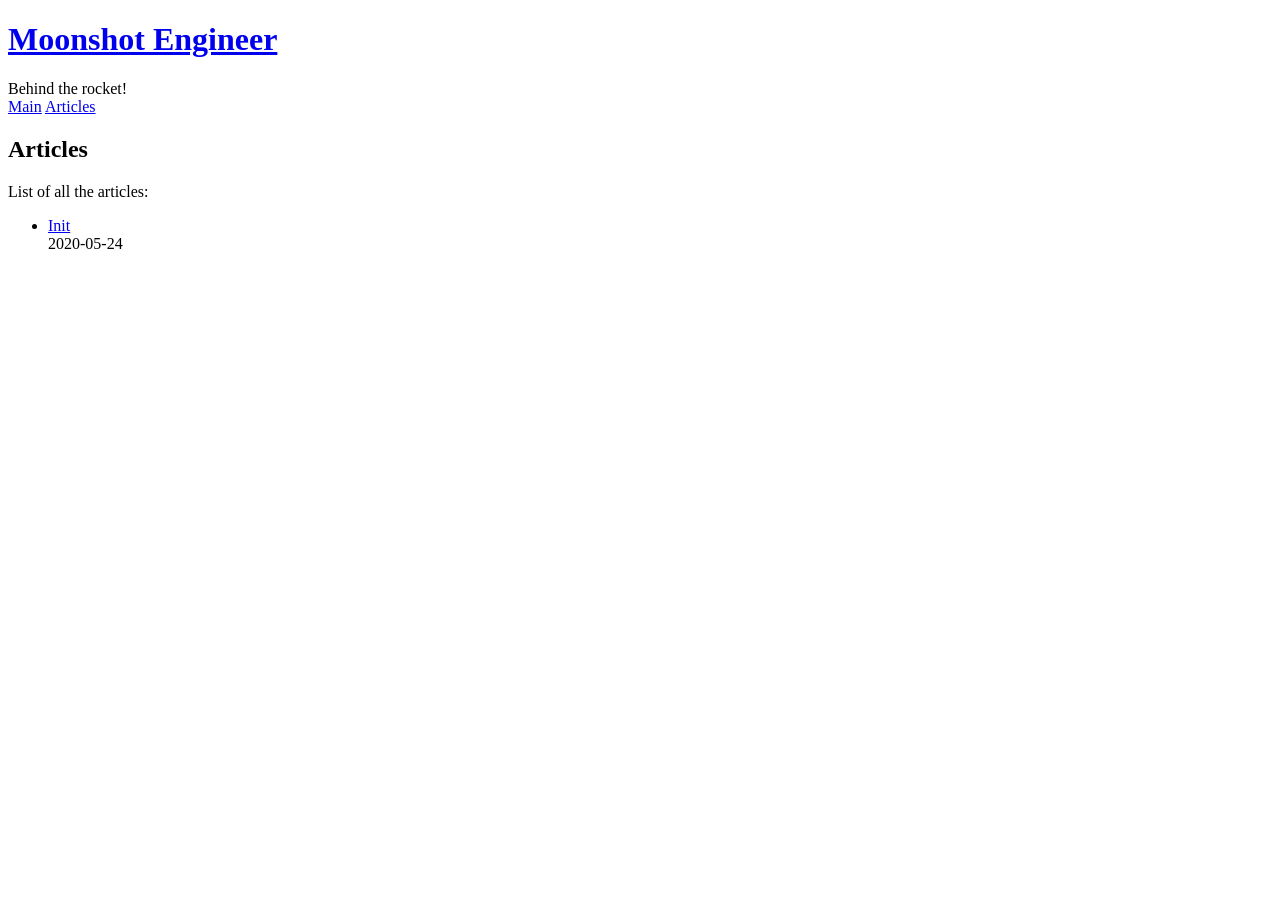
==== articles/index.html @ a9d342ae "Mobile responsive" ====
<!DOCTYPE html>
<html><meta name="viewport" content="width=device-width, initial-scale=1.0">
<link rel="stylesheet" href="https://moonshot.engineer/css/style.css">
<body><div>
    <h1 class="title"><a href="https://moonshot.engineer">Moonshot Engineer</a></h1>
    <span class="subtitle">Behind the rocket!</span><nav> 
    
    <span>
        <a href="/">Main</a>
    </span>
    
    <span>
        <a href="/articles/">Articles</a>
    </span>
    
</nav></div><div id="content">
<main>
        <header>
            <h2>Articles</h2>
        </header>
        <p>List of all the articles:</p>

    <ul>
    
        
            <li>
                <a href="https://moonshot.engineer/articles/init/">Init</a>
            </li>
            <div class="meta-date">
                <span>2020-05-24</span>
            </div>
        
    
    </ul>
</main>

        </div></body>
</html>
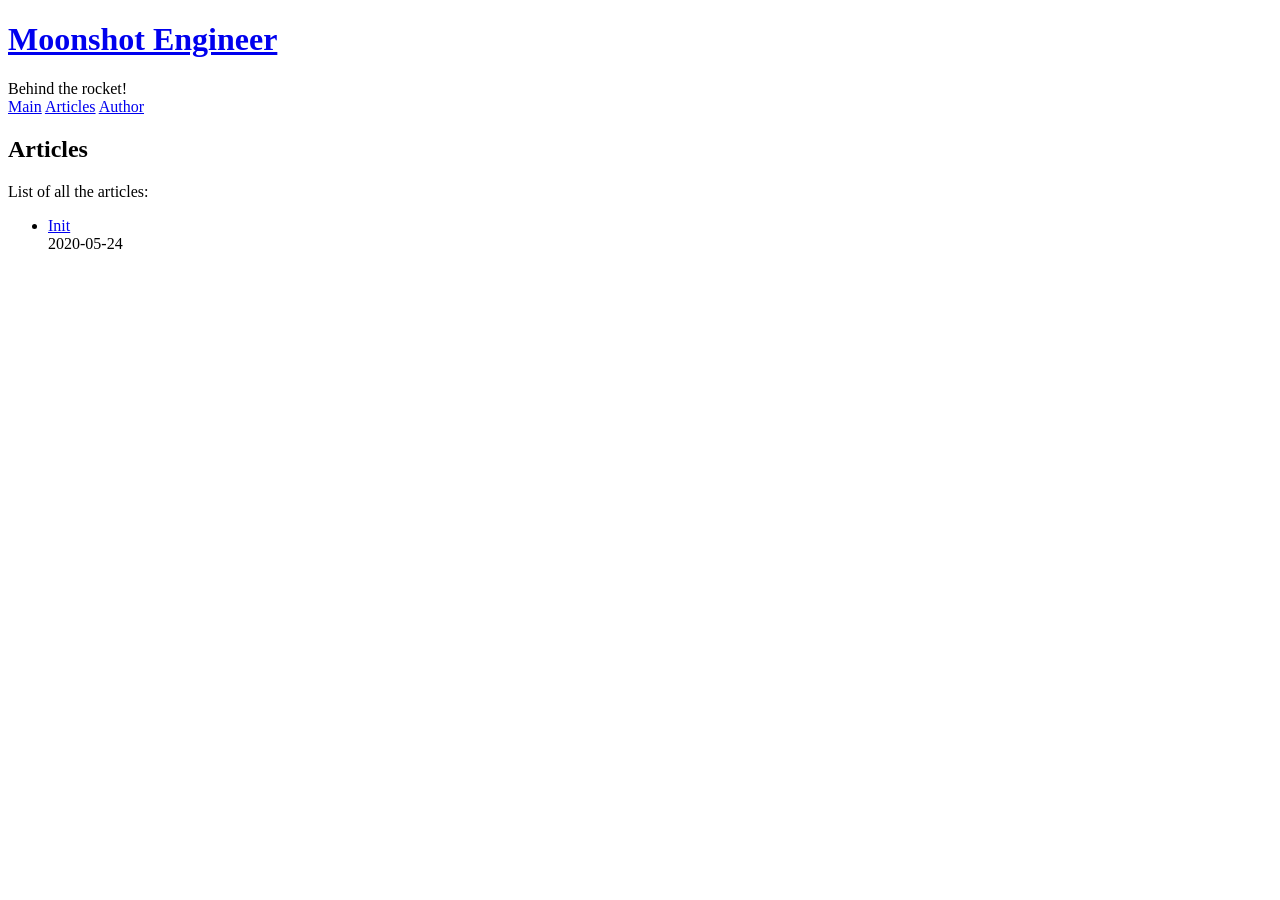
==== commit c04dfcdf: "Add author link" ====
--- a/articles/index.html
+++ b/articles/index.html
@@ -13,7 +13,11 @@
         <a href="/articles/">Articles</a>
     </span>
     
-</nav></div><div id="content">
+    <span>
+        <a href="https://yanael.io">Author</a>
+    </span>
+    
+</nav></div><main>
 <main>
         <header>
             <h2>Articles</h2>
@@ -34,5 +38,5 @@
     </ul>
 </main>
 
-        </div></body>
+        </main></body>
 </html>
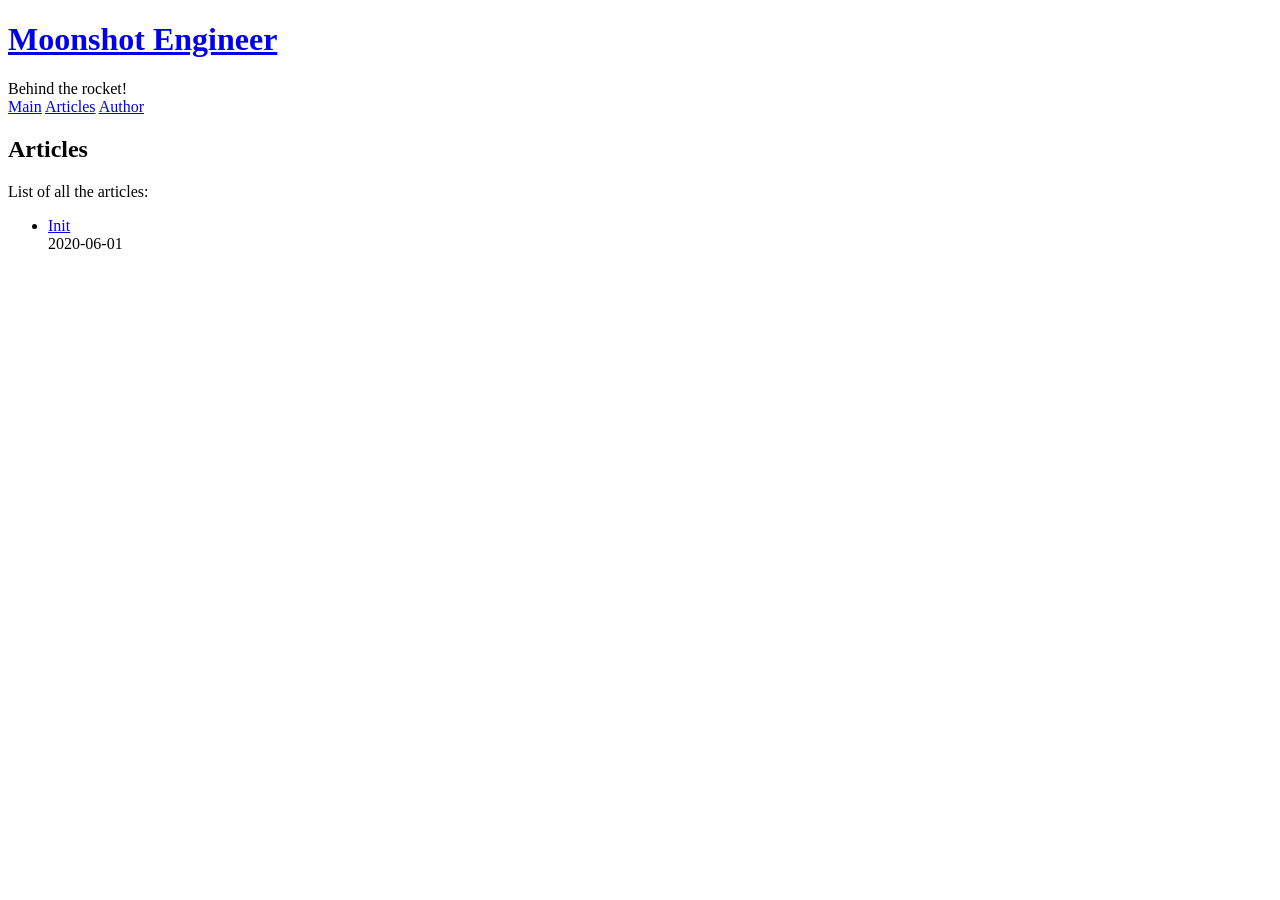
==== commit 5f353171: "Init article" ====
--- a/articles/index.html
+++ b/articles/index.html
@@ -31,7 +31,7 @@
                 <a href="https://moonshot.engineer/articles/init/">Init</a>
             </li>
             <div class="meta-date">
-                <span>2020-05-24</span>
+                <span>2020-06-01</span>
             </div>
         
     
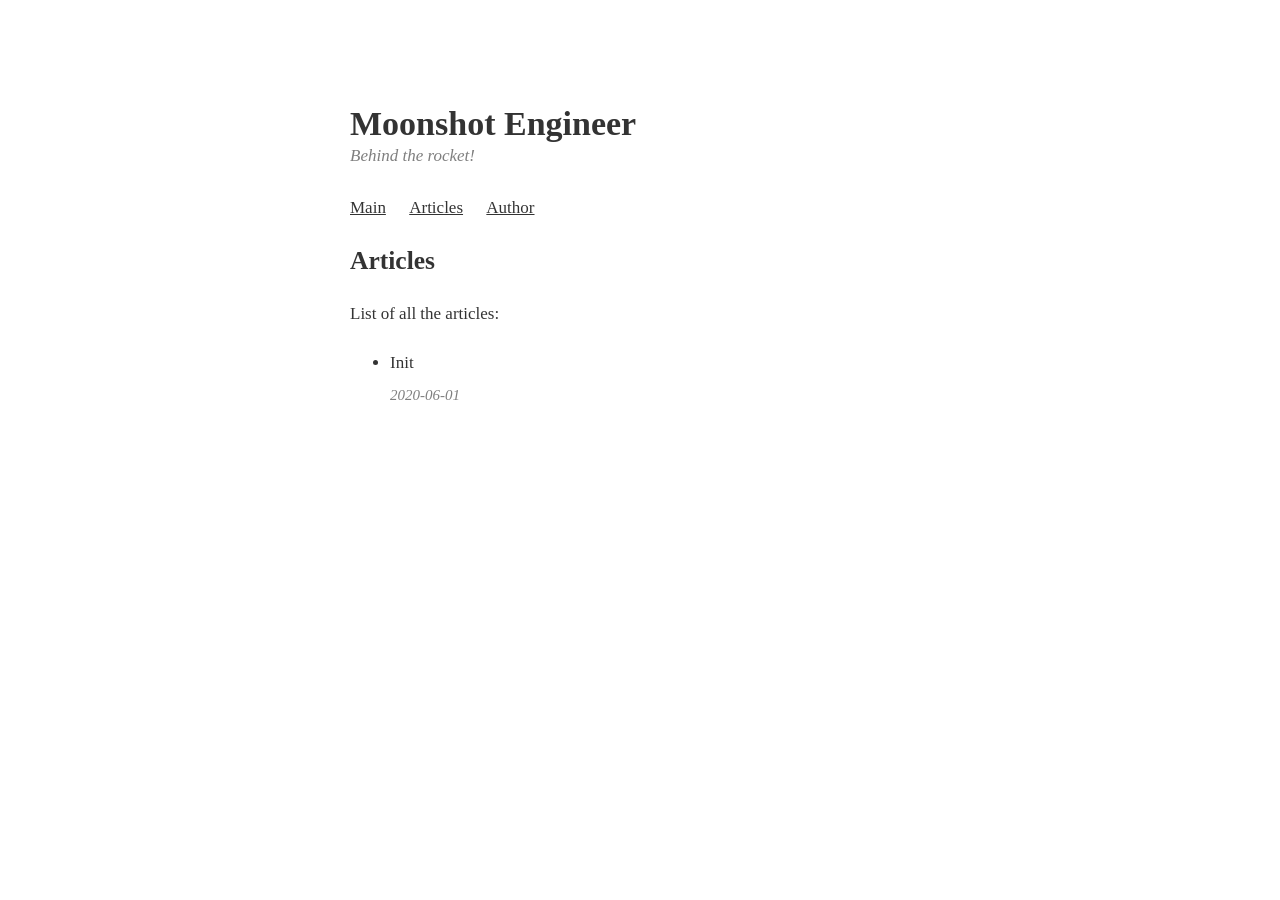
==== commit 38df5611: "deploy: 13340c6af6438d89f439c68cd333fd8f3778019b" ====
--- a/articles/index.html
+++ b/articles/index.html
@@ -1,42 +1,3 @@
-<!DOCTYPE html>
-<html><meta name="viewport" content="width=device-width, initial-scale=1.0">
-<link rel="stylesheet" href="https://moonshot.engineer/css/style.css">
-<body><div>
-    <h1 class="title"><a href="https://moonshot.engineer">Moonshot Engineer</a></h1>
-    <span class="subtitle">Behind the rocket!</span><nav> 
-    
-    <span>
-        <a href="/">Main</a>
-    </span>
-    
-    <span>
-        <a href="/articles/">Articles</a>
-    </span>
-    
-    <span>
-        <a href="https://yanael.io">Author</a>
-    </span>
-    
-</nav></div><main>
-<main>
-        <header>
-            <h2>Articles</h2>
-        </header>
-        <p>List of all the articles:</p>
-
-    <ul>
-    
-        
-            <li>
-                <a href="https://moonshot.engineer/articles/init/">Init</a>
-            </li>
-            <div class="meta-date">
-                <span>2020-06-01</span>
-            </div>
-        
-    
-    </ul>
-</main>
-
-        </main></body>
-</html>
+<!doctype html><html><meta name=viewport content="width=device-width,initial-scale=1"><style>body{margin-top:0;margin-bottom:0;margin-left:auto;margin-right:auto;max-width:580px;font-size:17px;line-height:32px;padding:5em 2em 2em;font-family:iowan old style,iowan,charter,palatino linotype,palatino,book antiqua,palatino lt std,Times New Roman,serif}body{color:rgb(0,0,0,.8);background-color:#fff}.meta-day-to-day{color:rgba(0,0,0,.5)}.meta-date{color:rgba(0,0,0,.5)}.subtitle{color:rgba(0,0,0,.5)}a{color:inherit;text-decoration:none;outline:none}a:active{outline:none}a:hover{text-decoration:underline;outline:none}article a{text-decoration:underline}article a:hover{color:rgba(0,0,0,.5)}nav a{text-decoration:underline}nav a:hover{color:rgba(0,0,0,.5)}.meta-day-to-day{font-size:15px;font-style:italic}.meta-date{font-size:15px;font-style:italic}.previous-title{margin-bottom:0}.read-more{font-weight:700;font-style:italic}nav span{margin-right:20px}.title{margin-bottom:0}.subtitle{display:block;margin-top:0;margin-bottom:20px;font-style:italic}@media screen and (prefers-color-scheme:dark){body{color:rgba(255,255,255,.7);background-color:#0e2439}.meta-day-to-day{color:rgba(255,255,255,.5)}.meta-date{color:rgba(255,255,255,.5)}.subtitle{color:rgba(255,255,255,.5)}article a:hover{color:rgba(255,255,255,.5)}}pre{overflow:auto;font-size:14px;line-height:20px;padding:1em}img{width:100%}</style><body><div><h1 class=title><a href=https://moonshot.engineer>Moonshot Engineer</a></h1><span class=subtitle>Behind the rocket!</span><nav><span><a href=/>Main</a></span>
+<span><a href=/articles/>Articles</a></span>
+<span><a href=https://yanael.io>Author</a></span></nav></div><main><main><header><h2>Articles</h2></header><p>List of all the articles:</p><ul><li><a href=https://moonshot.engineer/articles/init/>Init</a></li><div class=meta-date><span>2020-06-01</span></div></ul></main></main></body></html>
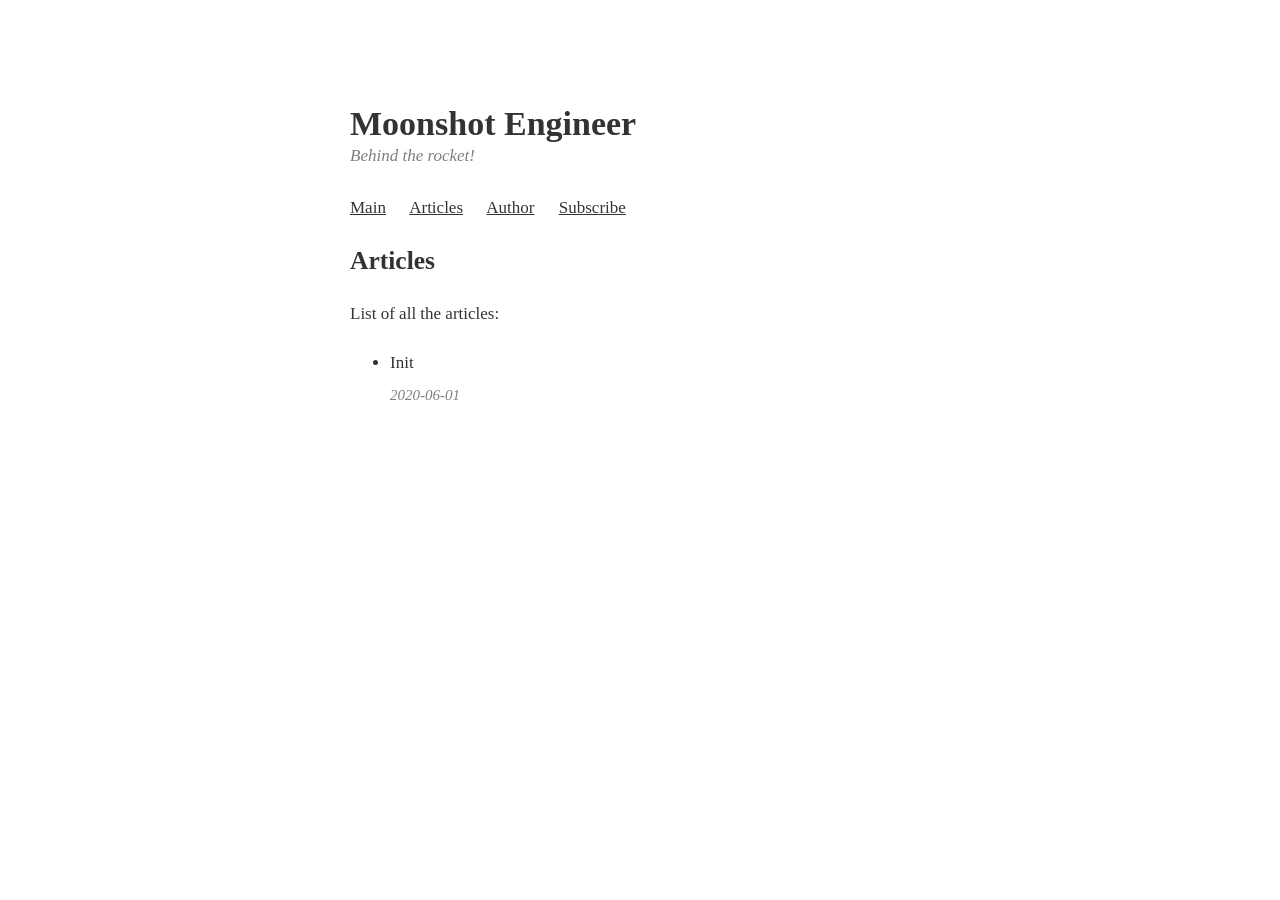
==== commit bfaae5d6: "deploy: 473fd5751588737bf21fe5159cba93dfeaab4ee5" ====
--- a/articles/index.html
+++ b/articles/index.html
@@ -1,3 +1,4 @@
 <!doctype html><html><meta name=viewport content="width=device-width,initial-scale=1"><style>body{margin-top:0;margin-bottom:0;margin-left:auto;margin-right:auto;max-width:580px;font-size:17px;line-height:32px;padding:5em 2em 2em;font-family:iowan old style,iowan,charter,palatino linotype,palatino,book antiqua,palatino lt std,Times New Roman,serif}body{color:rgb(0,0,0,.8);background-color:#fff}.meta-day-to-day{color:rgba(0,0,0,.5)}.meta-date{color:rgba(0,0,0,.5)}.subtitle{color:rgba(0,0,0,.5)}a{color:inherit;text-decoration:none;outline:none}a:active{outline:none}a:hover{text-decoration:underline;outline:none}article a{text-decoration:underline}article a:hover{color:rgba(0,0,0,.5)}nav a{text-decoration:underline}nav a:hover{color:rgba(0,0,0,.5)}.meta-day-to-day{font-size:15px;font-style:italic}.meta-date{font-size:15px;font-style:italic}.previous-title{margin-bottom:0}.read-more{font-weight:700;font-style:italic}nav span{margin-right:20px}.title{margin-bottom:0}.subtitle{display:block;margin-top:0;margin-bottom:20px;font-style:italic}@media screen and (prefers-color-scheme:dark){body{color:rgba(255,255,255,.7);background-color:#0e2439}.meta-day-to-day{color:rgba(255,255,255,.5)}.meta-date{color:rgba(255,255,255,.5)}.subtitle{color:rgba(255,255,255,.5)}article a:hover{color:rgba(255,255,255,.5)}}pre{overflow:auto;font-size:14px;line-height:20px;padding:1em}img{width:100%}</style><body><div><h1 class=title><a href=https://moonshot.engineer>Moonshot Engineer</a></h1><span class=subtitle>Behind the rocket!</span><nav><span><a href=/>Main</a></span>
 <span><a href=/articles/>Articles</a></span>
-<span><a href=https://yanael.io>Author</a></span></nav></div><main><main><header><h2>Articles</h2></header><p>List of all the articles:</p><ul><li><a href=https://moonshot.engineer/articles/init/>Init</a></li><div class=meta-date><span>2020-06-01</span></div></ul></main></main></body></html>+<span><a href=https://yanael.io>Author</a></span>
+<span><a href=/subscribe/>Subscribe</a></span></nav></div><main><main><header><h2>Articles</h2></header><p>List of all the articles:</p><ul><li><a href=https://moonshot.engineer/articles/init/>Init</a></li><div class=meta-date><span>2020-06-01</span></div></ul></main></main></body></html>
